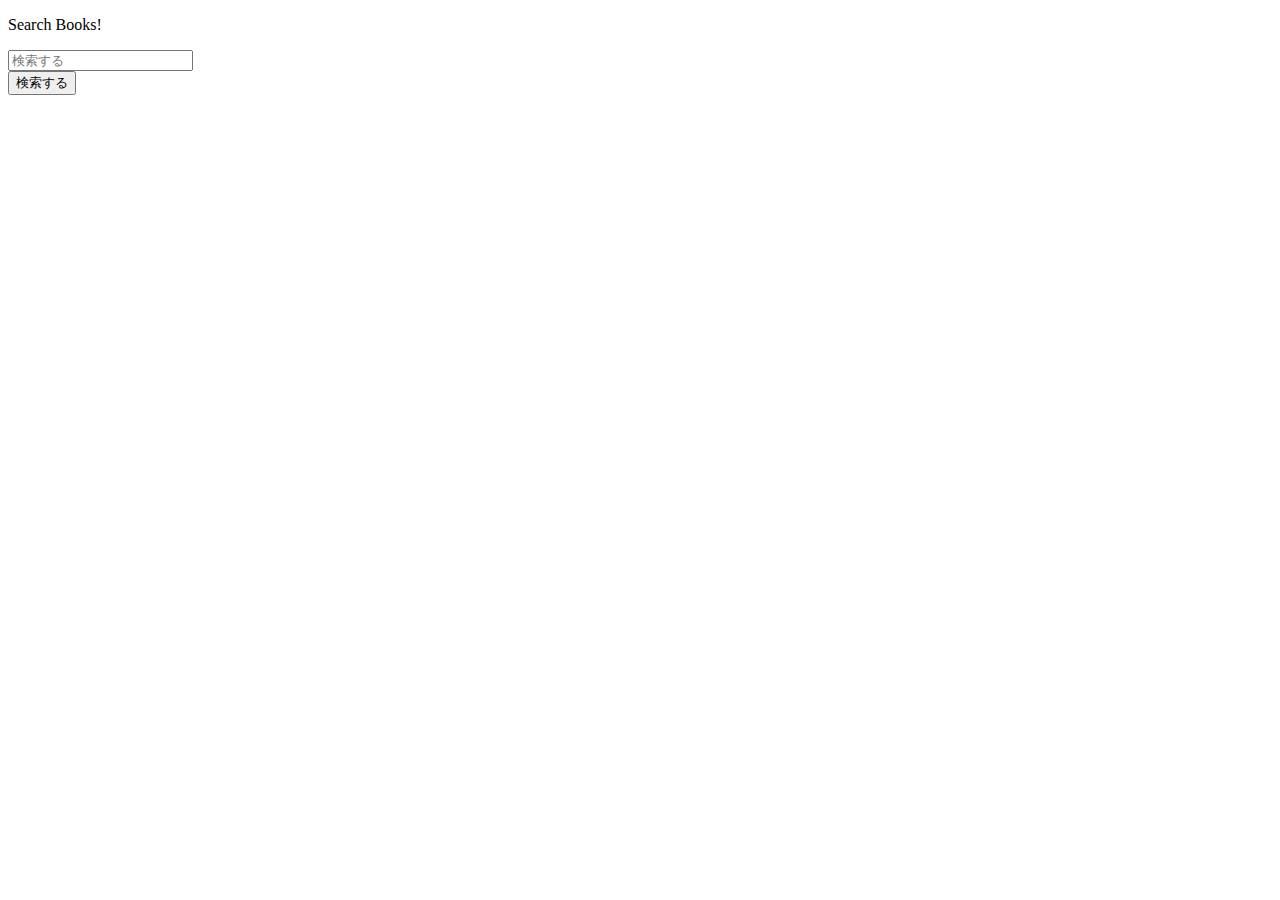
==== work/tenth/index.html @ 00ad7e20 "tenth 1回目" ====
<!doctype html>
<html>
  <head>
    <meta charset="UTF-8">
    <meta name="viewport" content="width=device-width, initial-scale=1.0, maximum-scale=1.0, user-scalable=no">
    <meta name="format-detection" content="telephone=no">
    <title>jQuery</title>
    <link rel="stylesheet" href="../../common/css/reset.css">
    <link rel="stylesheet" href="../../common/css/base.css">
    <link rel="stylesheet" href="./css/style.css">
  </head>
  <body>
    <div class="wrap">
      <div class="container">
        <div class="header">
          <p class="header__title">Search Books!</p>
        </div>
        <div class="search">
          <div class="search__text">
            <input type="text" id="js-search-word" class="search__text__input" placeholder="検索する">
          </div>
          <button id="js-search-button" class="search__btn">検索する</button>
        </div>
        <ul class="lists"></ul>
      </div>
    </div>
    <script src="../../common/js/jquery.js"></script>
    <script>
      // 楽天ブックスの総合検索APIを使って製作してください。
      // answerの挙動を良く見てね！
      //
      // 下記URLにAPIの仕様が載ってるいので、ブラウザで開いて参考にしてください。
      // https://webservice.rakuten.co.jp/api/bookstotalsearch/
      //
      //
      // [使うメソッド]
      // $.each(配列, function functionName() {}) 配列に対しての繰り返し処理
      // $.ajax({}) 外部ファイルやURLに対してデータをリクエストすることができます。
      // 以下は今回使う$.ajaxの基本的な形です。
      //
      // $.ajax({
      //   url: 'https://app.rakuten.co.jp/services/api/BooksTotal/Search/20130522',
      //   type: 'GET',
      //   datatype: 'json',
      //   data: {
      //     // 「区分:サービス固有パラメーター」を確認して、必要な情報をdata内に入れましょう。
      //     applicationId: '1019399324990976605', // (今回はこのIDを使用してください) ※IDは他サイト等には絶対に転載しないでください
      //     booksGenreId: '001'
      //   },
      // }).done(function(data) {
      //   // この中にデータ取得後の動きを記述していきます。
      //   console.log(data);
      // });
      //
      //
      // $.ajaxによってデータが取得できたら、必要なデータ(作品名とか作者名とか)を取得します。
      // 取得できたらHTMLに<ul class='lists'></ul>を用意しているので、その中に下のテンプレに沿ってデータを入れ込みましょう。
      // <li class='lists__item'>
      //  <div class='lists__item__inner'>
      //    <a href='' class='lists__item__link' target='_blank'>
      //      <img src='' class='lists__item__img' alt=''>
      //      <p class='lists__item__detail'>作品名：</p>
      //      <p class='lists__item__detail'>作者　：</p>
      //      <p class='lists__item__detail'>出版社：</p>
      //    </a>
      //  </div>
      // </li>
        
      //
      //
      $(function(){
        $('#js-search-button').on('click',function(){
          search();
        });

        function search() {
          $.ajax({
            url: 'https://app.rakuten.co.jp/services/api/BooksTotal/Search/20130522',
            type: 'GET',
            datatype: 'json',
            data: {
              applicationId: '1019399324990976605',
              booksGenreId: '001',
              hits: '20' 
            },
          }).done(function(data) {
            console.log(data);
            successData(data);
          }).fail(function(data) {
            console.log(data);
            failData(data);
          }); 

          function successData(data) {
            $.each(.lists,function(,){
              <Items>title</Items>
              <Items>author</Items>
              <Items>publisherName</Items>

            });
            $('.lists').append(
                "<li class='lists__item'>",
                  "<div class='lists__item__inner'>",
                    "<a href='' class='lists__item__link' target='_blank'>",
                      "<img src='' class='lists__item__img' alt=''>",
                      "<p class='lists__item__detail'>作品名：+ <Items>title</Items> + </p>",
                      "<p class='lists__item__detail'>作者　： + <Items>author</Items> + </p>",
                      "<p class='lists__item__detail'>出版社： + <Items>publisherName</Items> + </p>",
                    "</a>",
                  "</div>",
                "</li>"
              );
            // var dataArray = 
            // $.each(dataArray, function(i,elements){
              

            // $('.lists').html(data);  
            });

          function failData(data){
            $('.lists').append(
              "検索結果が見つかりませんでした。",
              "別のキーワードで検索して下さい。"
            )
          };

        }
        }      
      });
    </script>
  </body>
</html>
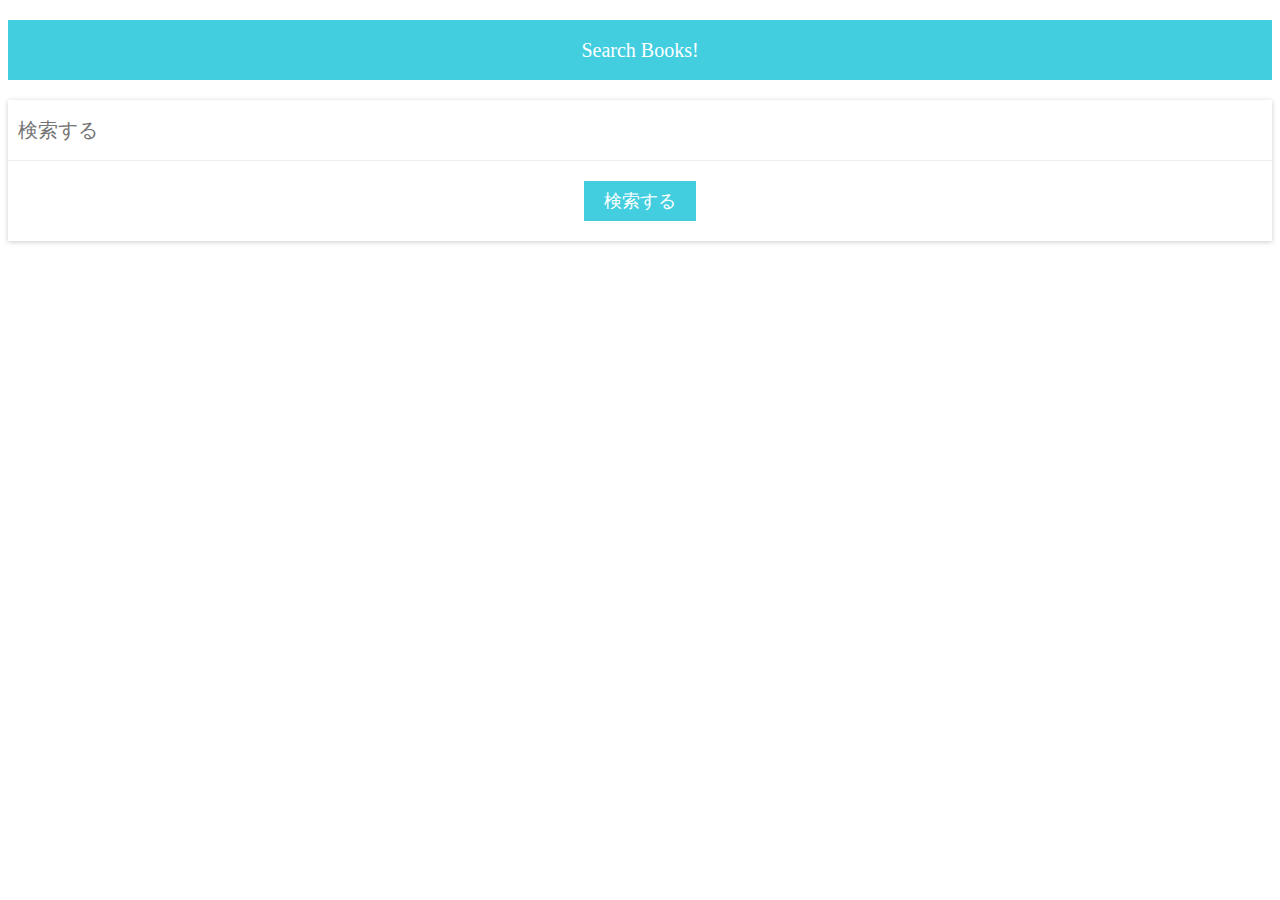
==== commit fbf4a0bd: "tenth" ====
--- a/work/tenth/index.html
+++ b/work/tenth/index.html
@@ -68,12 +68,23 @@
         
       //
       //
-      $(function(){
-        $('#js-search-button').on('click',function(){
+      $(function() {
+        var page = 1;
+        var oldSearchWord = '';
+        $('#js-search-button').on('click',function() {
           search();
+          $('.message').remove();
         });
 
         function search() {
+          var searchword = $('#js-search-word').val();
+          if (searchword != oldSearchWord) {
+            $('.lists').empty();
+            page = 1;
+          }
+          // console.log({searchword})
+          // console.log({oldSearchWord})
+          oldSearchWord = searchword;
           $.ajax({
             url: 'https://app.rakuten.co.jp/services/api/BooksTotal/Search/20130522',
             type: 'GET',
@@ -81,8 +92,10 @@
             data: {
               applicationId: '1019399324990976605',
               booksGenreId: '001',
-              hits: '20' 
-            },
+              page: page,
+              hits: '20', 
+              keyword: searchword
+            }
           }).done(function(data) {
             console.log(data);
             successData(data);
@@ -90,42 +103,51 @@
             console.log(data);
             failData(data);
           }); 
+        };
 
-          function successData(data) {
-            $.each(.lists,function(,){
-              <Items>title</Items>
-              <Items>author</Items>
-              <Items>publisherName</Items>
+        function successData(data) {
+          page++;
+          if (data.pageCount > 0) {
+            var list = ''; 
+            $.each(data.Items, function(i, value) {
+              var imgUrl = value.Item.largeImageUrl;
+              var title = value.Item.title;
+              var author = value.Item.author;
+              var publisherName = value.Item.publisherName;
+              list += "<li class='lists__item'>" +
+                "<div class='lists__item__inner'>" +
+                  "<a href='' class='lists__item__link' target='_blank'>" +
+                    "<img src='" + imgUrl + "' class='lists__item__img' alt=''>" +
+                    "<p class='lists__item__detail'>作品名：" + title + " </p>" +
+                    "<p class='lists__item__detail'>作者　：" + author + " </p>" +
+                    "<p class='lists__item__detail'>出版社：" + publisherName + " </p>" +
+                  "</a>" +
+                "</div>" +
+              "</li>";
+            });
+            $('.lists').prepend(list);
+          } else if(data.pageCount === 0) {
+            $('.lists').before(
+              "<p class='message'>検索結果が見つかりませんでした。<br>" +
+              "別のキーワードで検索して下さい。</p>"
+          )} 
+        };
 
-            });
-            $('.lists').append(
-                "<li class='lists__item'>",
-                  "<div class='lists__item__inner'>",
-                    "<a href='' class='lists__item__link' target='_blank'>",
-                      "<img src='' class='lists__item__img' alt=''>",
-                      "<p class='lists__item__detail'>作品名：+ <Items>title</Items> + </p>",
-                      "<p class='lists__item__detail'>作者　： + <Items>author</Items> + </p>",
-                      "<p class='lists__item__detail'>出版社： + <Items>publisherName</Items> + </p>",
-                    "</a>",
-                  "</div>",
-                "</li>"
-              );
-            // var dataArray = 
-            // $.each(dataArray, function(i,elements){
-              
-
-            // $('.lists').html(data);  
-            });
-
-          function failData(data){
-            $('.lists').append(
-              "検索結果が見つかりませんでした。",
-              "別のキーワードで検索して下さい。"
-            )
-          };
-
-        }
-        }      
+        function failData(data){
+          if (data.status === 400) {
+            $('.lists').before(
+              "<p class='message'>半角二文字もしくは全角一文字以上の入力が必須です。<br>" +
+              "また、ひらがな・カタカナ・記号の場合は二文字以上で検索してください。</p>"
+            )} else if (data.status === 429) {
+              $('.lists').before(
+                "<p class='message'>リクエスト数が上限に達しています。<br>" +
+                "しばらく時間をあけてからご利用ください。</p>"
+            )} else {
+              $('.lists').before(
+                "<p class='message'>データ通信が出来ませんでした。<br>" +
+                "接続を確認してください。</p>"
+            )}
+        };    
       });
     </script>
   </body>
--- a/work/tenth/css/style.css
+++ b/work/tenth/css/style.css
@@ -0,0 +1,108 @@
+.clearfix:after {
+  display: block;
+  clear: both;
+  content: '';
+}
+.wrapper {
+  padding: 20px;
+}
+
+.header {
+  width: 100%;
+  background-color: #43cee0;
+}
+.header__title {
+  line-height: 60px;
+  text-align: center;
+  font-size: 20px;
+  color: #fff;
+}
+.search {
+  overflow: hidden;
+  margin-bottom: 50px;
+  background: #fff;
+  box-shadow: 0 1px 5px #ccc;
+}
+.search__text {
+  width: 100%;
+}
+.search__text__input {
+  -webkit-box-sizing: border-box;
+      box-sizing: border-box;
+  width: 100%;
+  margin-bottom: 20px;
+  padding: 0 10px;
+  line-height: 3em;
+  border-top: none;
+  border-left: none;
+  border-right: none;
+  border-bottom: 1px solid #eee;
+  font-size: 20px;
+}
+.search__btn {
+  display: block;
+  margin: 0 auto 20px;
+  padding: 0 20px;
+  line-height: 40px;
+  border: none;
+  font-size: 18px;
+  color: #fff;
+  background-color: #43cee0;
+}
+.search__btn:hover {
+  background-color: #1eabbd;
+}
+.lists {
+  overflow: hidden;
+  margin-left: 20px;
+  
+}
+.lists__item {
+  -webkit-box-sizing: border-box;
+      box-sizing: border-box;
+  display: inline-block;
+  width: 25%;
+  padding: 0 20px 20px 0;
+  vertical-align: top;
+  text-align: center;
+}
+.lists__item__inner {
+  width: 100%;
+  max-width: 200px;
+  margin: 0 auto;
+}
+.lists__item__link {
+  display: block;
+  text-decoration: none;
+}
+.lists__item__img {
+  margin-bottom: 20px;
+  width: 100%;
+  max-width: 150px;
+  -webkit-box-shadow: 0 1px 5px #ccc;
+      box-shadow: 0 1px 5px #ccc;
+}
+.lists__item__detail {
+  margin-bottom: 10px;
+  padding-left: 5em;
+  text-indent: -5em;
+  line-height: 1.5em;
+  text-align: left;
+  font-size: 12px;
+}
+.message {
+  margin-bottom: 50px;
+  text-align: center;
+}
+
+@media screen and (max-width: 767px) {
+  .lists__item {
+    width: 33.33%;
+  }
+}
+
+@media screen and (max-width: 479px) {
+  .lists__item {
+    width: 50%;
+  }
+}